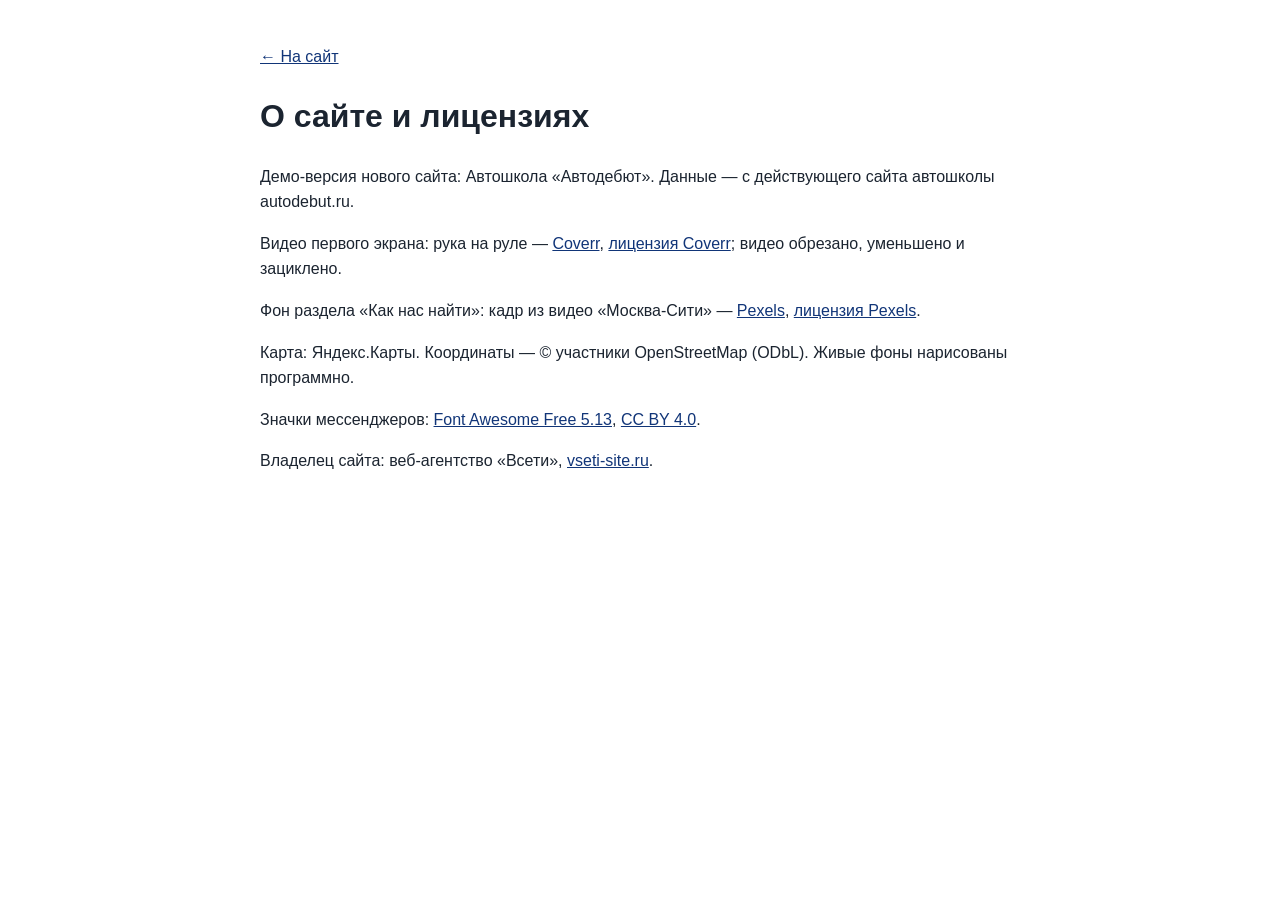
==== credits.html @ 89a9c82d "Автошкола: этап 1 — главная, цены, контакты" ====
<!doctype html><html lang="ru"><head><meta charset="utf-8"><meta name="viewport" content="width=device-width,initial-scale=1"><meta name="robots" content="noindex"><title>О сайте — Автошкола «Автодебют»</title>
<style>body{font:16px/1.6 Inter,Arial,sans-serif;max-width:760px;margin:0 auto;padding:28px 18px;color:#1b2430}a{color:#113578}</style></head><body>
<p><a href="./">← На сайт</a></p><h1>О сайте и лицензиях</h1>
<p>Демо-версия нового сайта: Автошкола «Автодебют». Данные — с действующего сайта автошколы autodebut.ru.</p>
<p>Видео первого экрана: рука на руле — <a href="https://coverr.co/videos/hand-on-a-steering-wheel-hrup2fwk9p" target="_blank" rel="noopener">Coverr</a>, <a href="https://coverr.co/license" target="_blank" rel="noopener">лицензия Coverr</a>; видео обрезано, уменьшено и зациклено.</p>
<p>Фон раздела «Как нас найти»: кадр из видео «Москва-Сити» — <a href="https://www.pexels.com/video/5955755/" target="_blank" rel="noopener">Pexels</a>, <a href="https://www.pexels.com/license/" target="_blank" rel="noopener">лицензия Pexels</a>.</p>
<p>Карта: Яндекс.Карты. Координаты — © участники OpenStreetMap (ODbL). Живые фоны нарисованы программно.</p>
<p>Значки мессенджеров: <a href="https://fontawesome.com" target="_blank" rel="noopener">Font Awesome Free 5.13</a>, <a href="https://creativecommons.org/licenses/by/4.0/" target="_blank" rel="noopener">CC BY 4.0</a>.</p>
<p>Владелец сайта: веб-агентство «Всети», <a href="https://vseti-site.ru" target="_blank" rel="noopener">vseti-site.ru</a>.</p>
</body></html>
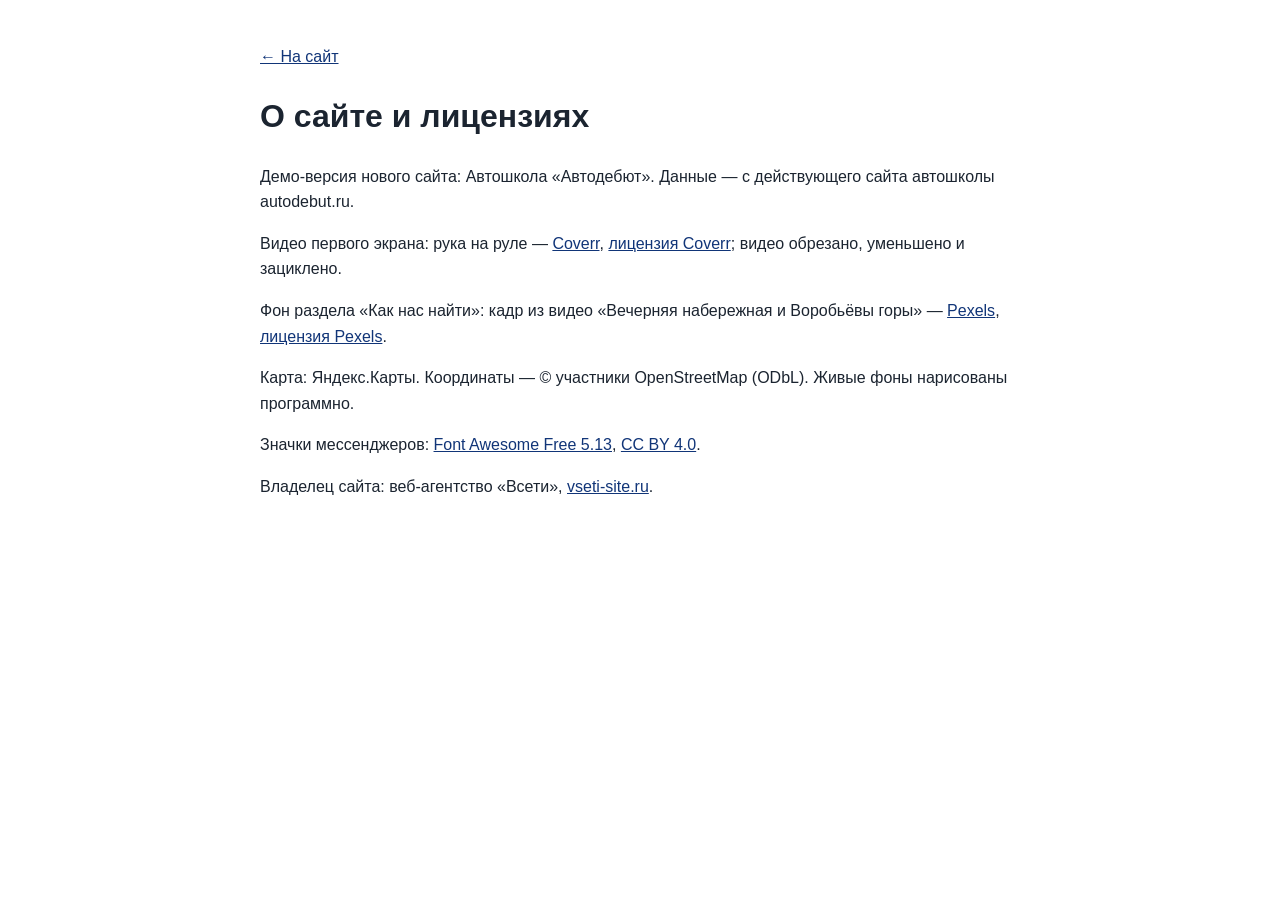
==== commit 25a1115b: "Автошкола: этап 1 — главная, цены, контакты" ====
--- a/credits.html
+++ b/credits.html
@@ -3,7 +3,7 @@
 <p><a href="./">← На сайт</a></p><h1>О сайте и лицензиях</h1>
 <p>Демо-версия нового сайта: Автошкола «Автодебют». Данные — с действующего сайта автошколы autodebut.ru.</p>
 <p>Видео первого экрана: рука на руле — <a href="https://coverr.co/videos/hand-on-a-steering-wheel-hrup2fwk9p" target="_blank" rel="noopener">Coverr</a>, <a href="https://coverr.co/license" target="_blank" rel="noopener">лицензия Coverr</a>; видео обрезано, уменьшено и зациклено.</p>
-<p>Фон раздела «Как нас найти»: кадр из видео «Москва-Сити» — <a href="https://www.pexels.com/video/5955755/" target="_blank" rel="noopener">Pexels</a>, <a href="https://www.pexels.com/license/" target="_blank" rel="noopener">лицензия Pexels</a>.</p>
+<p>Фон раздела «Как нас найти»: кадр из видео «Вечерняя набережная и Воробьёвы горы» — <a href="https://www.pexels.com/video/5077580/" target="_blank" rel="noopener">Pexels</a>, <a href="https://www.pexels.com/license/" target="_blank" rel="noopener">лицензия Pexels</a>.</p>
 <p>Карта: Яндекс.Карты. Координаты — © участники OpenStreetMap (ODbL). Живые фоны нарисованы программно.</p>
 <p>Значки мессенджеров: <a href="https://fontawesome.com" target="_blank" rel="noopener">Font Awesome Free 5.13</a>, <a href="https://creativecommons.org/licenses/by/4.0/" target="_blank" rel="noopener">CC BY 4.0</a>.</p>
 <p>Владелец сайта: веб-агентство «Всети», <a href="https://vseti-site.ru" target="_blank" rel="noopener">vseti-site.ru</a>.</p>
